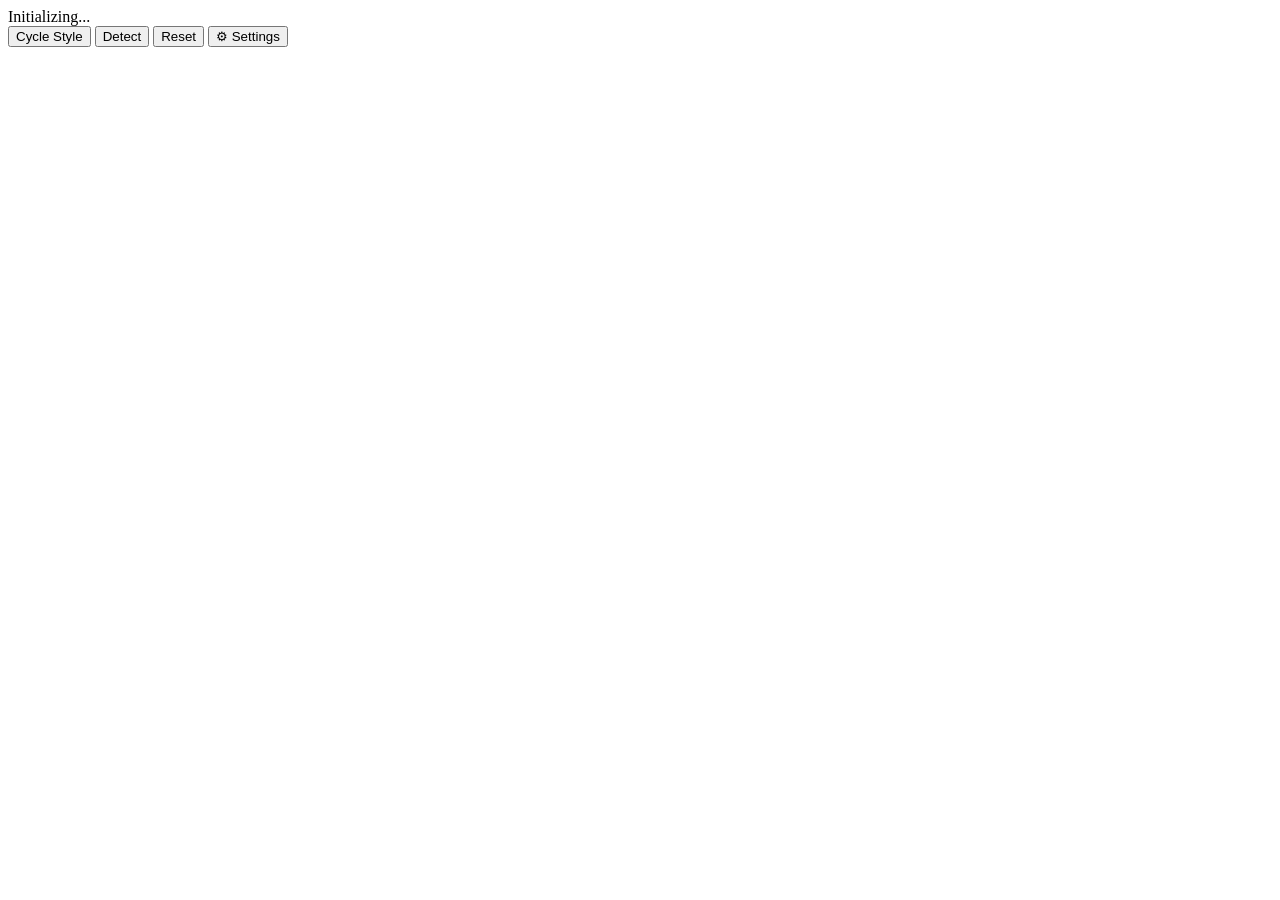
==== src/index.html @ 098471e1 "Initial release" ====
<!DOCTYPE html>
<html>
<head>
    <meta charset="utf-8">
    <meta name="viewport" content="width=device-width, initial-scale=1">
    <title>Buff Tracker</title>
    <script src="main.js" defer></script>
</head>
<body>
    <div id="app">
        <div id="status">
            <div id="status-dot"></div>
            <div id="status-text">Initializing...</div>
        </div>

        <!-- Main panels view -->
        <div id="panels-view">
            <!-- Panel 1: Combat Gauge -->
            <div id="panel-combat-gauge" class="panel"></div>

            <!-- Panel 2: Combat Buffs -->
            <div id="panel-combat-buffs" class="panel"></div>
        </div>

        <!-- Settings view (hidden by default) -->
        <div id="settings-view" style="display:none">
            <div id="settings-header">
                <button id="btn-settings-back" class="back-btn">&larr; Back</button>
                <span class="settings-title-text">Settings</span>
            </div>
            <div id="settings-content"></div>
        </div>

        <!-- Controls -->
        <div id="controls">
            <button id="btn-cycle" title="Switch combat style">Cycle Style</button>
            <button id="btn-detect" title="Auto-detect buff/debuff bars">Detect</button>
            <button id="btn-calibrate" title="Reset positions">Reset</button>
            <button id="btn-settings" title="Open settings">&#9881; Settings</button>
        </div>
        <!-- Debug UI is dynamically injected here when debugMode is enabled via Developer Settings -->
        <div id="debug-container"></div>
    </div>
</body>
</html>
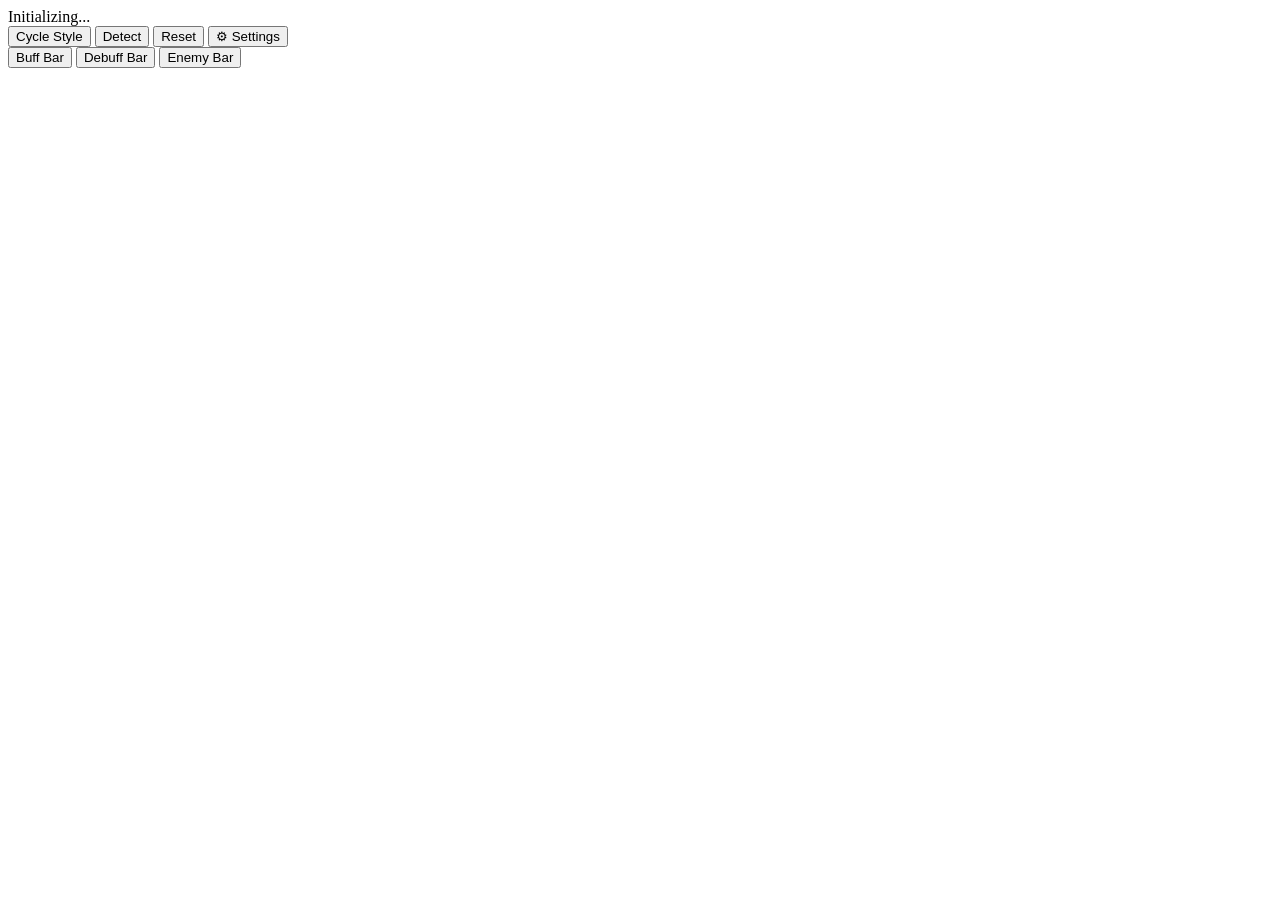
==== commit 80b8503e: "Add individual re-detect buttons for buff, debuff, and enemy bars" ====
--- a/src/index.html
+++ b/src/index.html
@@ -3,8 +3,11 @@
 <head>
     <meta charset="utf-8">
     <meta name="viewport" content="width=device-width, initial-scale=1">
+    <meta http-equiv="Cache-Control" content="no-cache, no-store, must-revalidate">
+    <meta http-equiv="Pragma" content="no-cache">
+    <meta http-equiv="Expires" content="0">
     <title>Buff Tracker</title>
-    <script src="main.js" defer></script>
+    <script src="main.js?v=3" defer></script>
 </head>
 <body>
     <div id="app">
@@ -38,6 +41,11 @@
             <button id="btn-calibrate" title="Reset positions">Reset</button>
             <button id="btn-settings" title="Open settings">&#9881; Settings</button>
         </div>
+        <div id="controls-redetect">
+            <button id="btn-detect-buff" title="Re-detect buff bar only">Buff Bar</button>
+            <button id="btn-detect-debuff" title="Re-detect debuff bar only">Debuff Bar</button>
+            <button id="btn-detect-enemy" title="Re-detect enemy debuff bar only">Enemy Bar</button>
+        </div>
         <!-- Debug UI is dynamically injected here when debugMode is enabled via Developer Settings -->
         <div id="debug-container"></div>
     </div>
